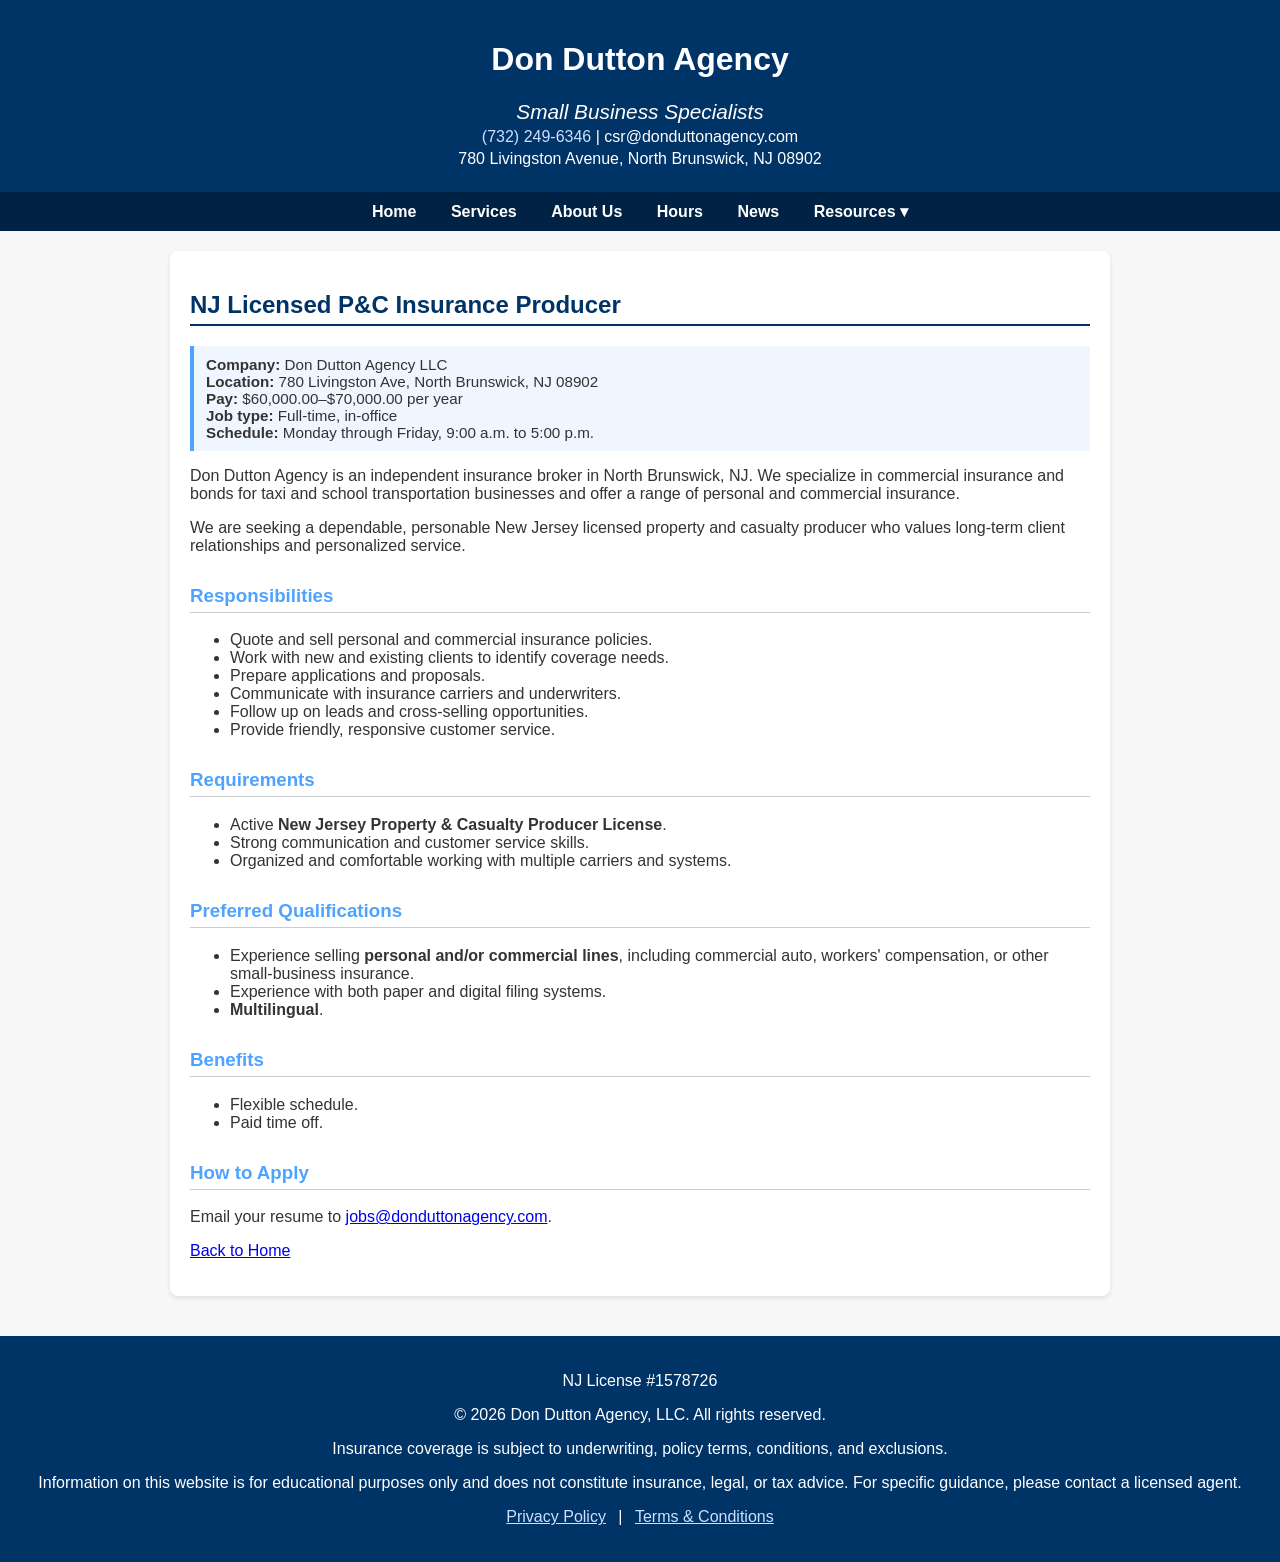
==== careers.html @ 18ae4735 "Add files via upload Job listing" ====
<!DOCTYPE html>
<html lang="en">
<head>
  <meta charset="UTF-8" />
  <meta name="viewport" content="width=device-width, initial-scale=1.0" />
  <title>NJ Licensed P&amp;C Insurance Producer | Don Dutton Agency</title>
  <meta name="description" content="Apply for a full-time NJ licensed property and casualty insurance producer position at Don Dutton Agency in North Brunswick, NJ." />
  <link rel="stylesheet" href="styles.css?v=b02c399bfccb">
</head>

<body class="site-page page-careers" id="top">
  <header>
    <h1>Don Dutton Agency</h1>
    <p class="site-tagline">Small Business Specialists</p>
    <p>
      <a href="tel:17322496346" class="header-phone">(732) 249-6346</a>
      | <a href="mailto:csr@donduttonagency.com" class="header-link">csr@donduttonagency.com</a>
    </p>
    <p>
      <a href="https://www.google.com/maps/place/Don+Dutton+Agency+LLC/" class="header-link">
        780 Livingston Avenue, North Brunswick, NJ 08902
      </a>
    </p>
  </header>

  <nav aria-label="Main navigation">
    <a href="index.html">Home</a>
    <a href="index.html#services">Services</a>
    <a href="index.html#about">About Us</a>
    <a href="index.html#hours">Hours</a>
    <a href="news.html">News</a>
    <div class="dropdown">
      <input type="checkbox" id="resources-toggle">
      <label for="resources-toggle" class="dropbtn">Resources ▾</label>
      <div class="dropdown-content">
        <a href="faq.html">FAQ</a>
        <a href="links.html">Helpful Links</a>
        <a href="howtosave.html">How&nbsp;to&nbsp;Save</a>
        <a href="expensive.html">It's Not Just You</a>
        <a href="driving.html">Driving in NJ</a>
      </div>
    </div>
  </nav>

  <main class="container">
    <h2>NJ Licensed P&amp;C Insurance Producer</h2>

    <p class="tip-note">
      <strong>Company:</strong> Don Dutton Agency LLC<br>
      <strong>Location:</strong> 780 Livingston Ave, North Brunswick, NJ 08902<br>
      <strong>Pay:</strong> $60,000.00&ndash;$70,000.00 per year<br>
      <strong>Job type:</strong> Full-time, in-office<br>
      <strong>Schedule:</strong> Monday through Friday, 9:00 a.m. to 5:00 p.m.
    </p>

    <p>Don Dutton Agency is an independent insurance broker in North Brunswick, NJ. We specialize in commercial insurance and bonds for taxi and school transportation businesses and offer a range of personal and commercial insurance.</p>
    <p>We are seeking a dependable, personable New Jersey licensed property and casualty producer who values long-term client relationships and personalized service.</p>

    <h3 class="section-heading">Responsibilities</h3>
    <ul class="compact-list">
      <li>Quote and sell personal and commercial insurance policies.</li>
      <li>Work with new and existing clients to identify coverage needs.</li>
      <li>Prepare applications and proposals.</li>
      <li>Communicate with insurance carriers and underwriters.</li>
      <li>Follow up on leads and cross-selling opportunities.</li>
      <li>Provide friendly, responsive customer service.</li>
    </ul>

    <h3 class="section-heading">Requirements</h3>
    <ul class="compact-list">
      <li>Active <strong>New Jersey Property &amp; Casualty Producer License</strong>.</li>
      <li>Strong communication and customer service skills.</li>
      <li>Organized and comfortable working with multiple carriers and systems.</li>
    </ul>

    <h3 class="section-heading">Preferred Qualifications</h3>
    <ul class="compact-list">
      <li>Experience selling <strong>personal and/or commercial lines</strong>, including commercial auto, workers' compensation, or other small-business insurance.</li>
      <li>Experience with both paper and digital filing systems.</li>
      <li><strong>Multilingual</strong>.</li>
    </ul>

    <h3 class="section-heading">Benefits</h3>
    <ul class="compact-list">
      <li>Flexible schedule.</li>
      <li>Paid time off.</li>
    </ul>

    <h3 class="section-heading">How to Apply</h3>
    <p>Email your resume to <a href="mailto:jobs@donduttonagency.com?subject=NJ%20Licensed%20Producer%20Application">jobs@donduttonagency.com</a>.</p>
    <p><a href="index.html#hiring">Back to Home</a></p>
  </main>

  <footer>
    <p>NJ License #1578726</p>
    <p>&copy; 2026 Don Dutton Agency, LLC. All rights reserved.</p>
    <p>Insurance coverage is subject to underwriting, policy terms, conditions, and exclusions.</p>
    <p>Information on this website is for educational purposes only and does not constitute
    insurance, legal, or tax advice. For specific guidance, please contact a licensed agent.</p>
    <p class="footer-links">
      <a href="privacy.html">Privacy Policy</a>
      <span aria-hidden="true">|</span>
      <a href="terms.html">Terms &amp; Conditions</a>
    </p>
  </footer>
</body>
</html>
---- styles.css ----
/*
 * Don Dutton Agency — shared stylesheet
 * Used by index, FAQ, Helpful Links, How to Save, It's Not Just You,
 * Driving in NJ, News, Privacy Policy, and Terms & Conditions.
 * All pages share the same header, navigation, content, and footer styles.
 */

:root {
  --dda-navy: #003366;
  --dda-navy-dark: #002244;
  --dda-blue: #4da3ff;
  --dda-page-bg: #f7f7f7;
  --dda-text: #333;
  --dda-white: #fff;
  --dda-border: #ccc;
  --dda-note-bg: #f0f6ff;
}

/* Shared layout for all eight agency pages. */
body.site-page {
  font-family: Arial, sans-serif;
  margin: 0;
  background: var(--dda-page-bg);
  color: var(--dda-text);
}

.site-page header {
  background: var(--dda-navy);
  color: var(--dda-white);
  padding: 20px;
  text-align: center;
}

.site-page header p {
  margin: 4px 0;
}

.site-tagline {
  font-size: 1.3em;
  font-style: italic;
}

.header-phone {
  color: #cce0ff;
  text-decoration: none;
}

.header-link {
  color: #fff;
  text-decoration: none;
}

/* Primary navigation and the Resources dropdown. */
.site-page nav {
  background: var(--dda-navy-dark);
  padding: 10px;
  text-align: center;
}

.site-page nav a {
  color: var(--dda-white);
  margin: 0 15px;
  text-decoration: none;
  font-weight: bold;
}

.page-expensive nav a {
  white-space: nowrap;
}

.site-page nav .dropdown {
  display: inline-block;
  position: relative;
  margin: 0 15px;
}

.site-page nav .dropdown input[type="checkbox"] {
  display: none;
}

.site-page nav .dropbtn {
  background: none;
  border: none;
  color: var(--dda-white);
  font-weight: bold;
  font-family: inherit;
  font-size: 1em;
  cursor: pointer;
  padding: 0;
}

.site-page nav .dropdown-content {
  display: none;
  position: absolute;
  left: 0;
  top: 100%;
  background: var(--dda-navy-dark);
  min-width: 200px;
  text-align: left;
  z-index: 1000;
  box-shadow: 0 2px 4px rgba(0, 0, 0, 0.3);
}

.site-page nav .dropdown-content a {
  display: block;
  margin: 0;
  padding: 8px 15px;
  color: var(--dda-white);
  text-decoration: none;
  font-weight: normal;
}

/* Driving originally used wider dropdown-link margins and click-to-open. */
.page-driving nav .dropdown-content a {
  margin: 0 15px;
}

.site-page:not(.page-driving) nav .dropdown:hover .dropdown-content,
.site-page nav .dropdown input:checked + .dropbtn + .dropdown-content {
  display: block;
}

.site-page nav a:hover,
.site-page nav .dropbtn:hover {
  text-decoration: underline;
}

.site-page nav .dropdown-content a:hover {
  background: var(--dda-navy);
}

/* Content containers retain the original content-box width and padding. */
.site-page .container {
  max-width: 900px;
  margin: 20px auto;
  background: var(--dda-white);
  padding: 20px;
  border-radius: 8px;
  box-shadow: 0 2px 4px rgba(0, 0, 0, 0.1);
}

.site-page h2 {
  color: var(--dda-navy);
  border-bottom: 2px solid var(--dda-navy);
  padding-bottom: 5px;
}

.section-heading {
  color: var(--dda-blue);
  margin-top: 30px;
  border-bottom: 1px solid var(--dda-border);
  padding-bottom: 5px;
}

.subsection-heading {
  color: var(--dda-navy);
  margin-top: 20px;
  margin-bottom: 8px;
}

.page-howtosave ul,
.page-expensive ul {
  margin-top: 0;
  padding-left: 20px;
}

.page-driving ol {
  padding-left: 20px;
  margin-top: 0;
}

.page-driving ol li {
  margin-bottom: 15px;
}

.page-home img,
.page-faq img,
.page-driving img {
  max-width: 200px;
  border-radius: 8px;
  float: right;
  margin: 0 0 10px 20px;
}

.site-page #hours p {
  margin: 4px 0;
}

/* Notes and resource links. */
.site-page .tip-note {
  background: var(--dda-note-bg);
  border-left: 4px solid var(--dda-blue);
  padding: 10px 12px;
  margin: 15px 0;
  font-size: 0.95em;
}

.compact-list {
  margin-top: 8px;
  margin-bottom: 0;
}

.page-howtosave .resource-list li {
  margin-bottom: 6px;
}

.page-howtosave a.external-link,
.page-expensive a.external-link {
  color: var(--dda-navy);
  text-decoration: none;
  font-weight: bold;
}

.page-howtosave a.external-link:hover,
.page-expensive a.external-link:hover {
  text-decoration: underline;
}

/* Homepage banners, quote/bond buttons, and carrier logos. */
.holiday-banner {
  background: #ffefd6;
  color: #663c00;
  border-bottom: 2px solid #f0c36d;
  text-align: center;
  padding: 12px 16px;
  font-size: 0.95em;
  font-weight: bold;
}

.holiday-banner span {
  font-weight: normal;
}

.hiring-banner {
  background: #f5f7fa;
  border: 1px solid #d6dce5;
  border-radius: 6px;
  padding: 8px 14px;
  text-align: center;
  font-family: Arial, sans-serif;
  line-height: 1.2;
}

.hiring-banner strong {
  display: block;
  font-size: 17px;
  margin-bottom: 1px;
}

.hiring-banner span {
  display: block;
  margin: 0;
}

.hiring-banner a {
  font-weight: 600;
  text-decoration: none;
}

.hiring-banner a:hover {
  text-decoration: underline;
}

.action-buttons {
  display: flex;
  justify-content: center;
  gap: 10px;
  flex-wrap: nowrap;
  margin: 15px 0;
}

.action-button {
  font-weight: bold;
  font-size: 1.1em;
  padding: 10px 20px;
  background: var(--dda-navy);
  color: var(--dda-white);
  border-radius: 6px;
  text-decoration: none;
  text-align: center;
}

.page-home img.partner-logo {
  max-width: 180px;
  height: auto;
  margin: 0 0 10px 20px;
}

/* FAQ accordion; the existing page script still handles opening answers. */
.faq-item {
  margin-bottom: 10px;
}

.faq-question {
  width: 100%;
  text-align: left;
  padding: 10px;
  font-size: 1em;
  background: var(--dda-navy);
  color: var(--dda-white);
  border: none;
  border-radius: 4px;
  cursor: pointer;
}

.faq-question:hover {
  background: var(--dda-navy-dark);
}

.faq-answer {
  display: none;
  padding: 10px;
  background: #f1f1f1;
  border-left: 3px solid var(--dda-navy);
  margin-top: 5px;
  border-radius: 4px;
}

/* Helpful Links. */
.link-item {
  margin-bottom: 25px;
}

.link-item h4 a {
  color: var(--dda-navy);
  font-size: 1.2em;
  font-weight: bold;
  text-decoration: none;
}

.link-item h4 a:hover {
  text-decoration: underline;
}

/* News-page worker-classification summary and ABC-test disclosures. */
.classification-heading {
  margin: 22px 0 8px;
  font-size: 1.05em;
}

.classification-heading a {
  color: var(--dda-navy);
}

.abc-test {
  margin: 15px 0;
}

.abc-test details {
  margin: 10px 0;
  background: var(--dda-page-bg);
  border: 1px solid var(--dda-border);
  border-radius: 6px;
}

.abc-test summary {
  padding: 10px 12px;
  color: var(--dda-navy);
  font-weight: bold;
  cursor: pointer;
}

.abc-test summary:hover,
.abc-test summary:focus-visible {
  background: var(--dda-note-bg);
}

.abc-test details[open] summary {
  background: var(--dda-note-bg);
  border-bottom: 1px solid var(--dda-border);
}

.abc-content {
  padding: 10px 16px 12px;
}

.abc-content > :first-child {
  margin-top: 0;
}

.abc-content > :last-child {
  margin-bottom: 0;
}

.bond-amount {
  margin: 0;
}

/* Charts on It's Not Just You. */
.page-expensive img.chart {
  width: 100%;
  max-width: 100%;
  border: 1px solid var(--dda-border);
  border-radius: 6px;
  margin: 15px 0;
}

/* Footer links appear at the bottom of every page. */
.site-page footer {
  text-align: center;
  padding: 20px;
  background: var(--dda-navy);
  color: var(--dda-white);
  margin-top: 40px;
}

.back-to-top {
  color: #cce0ff;
  text-decoration: none;
  font-weight: bold;
}

.footer-links a {
  display: inline-block;
  margin: 0 8px;
}

.site-page .footer-links a {
  color: #cce0ff;
}

@media (max-width: 600px) {
  .holiday-banner {
    font-size: 0.9em;
    padding: 10px 12px;
  }
}
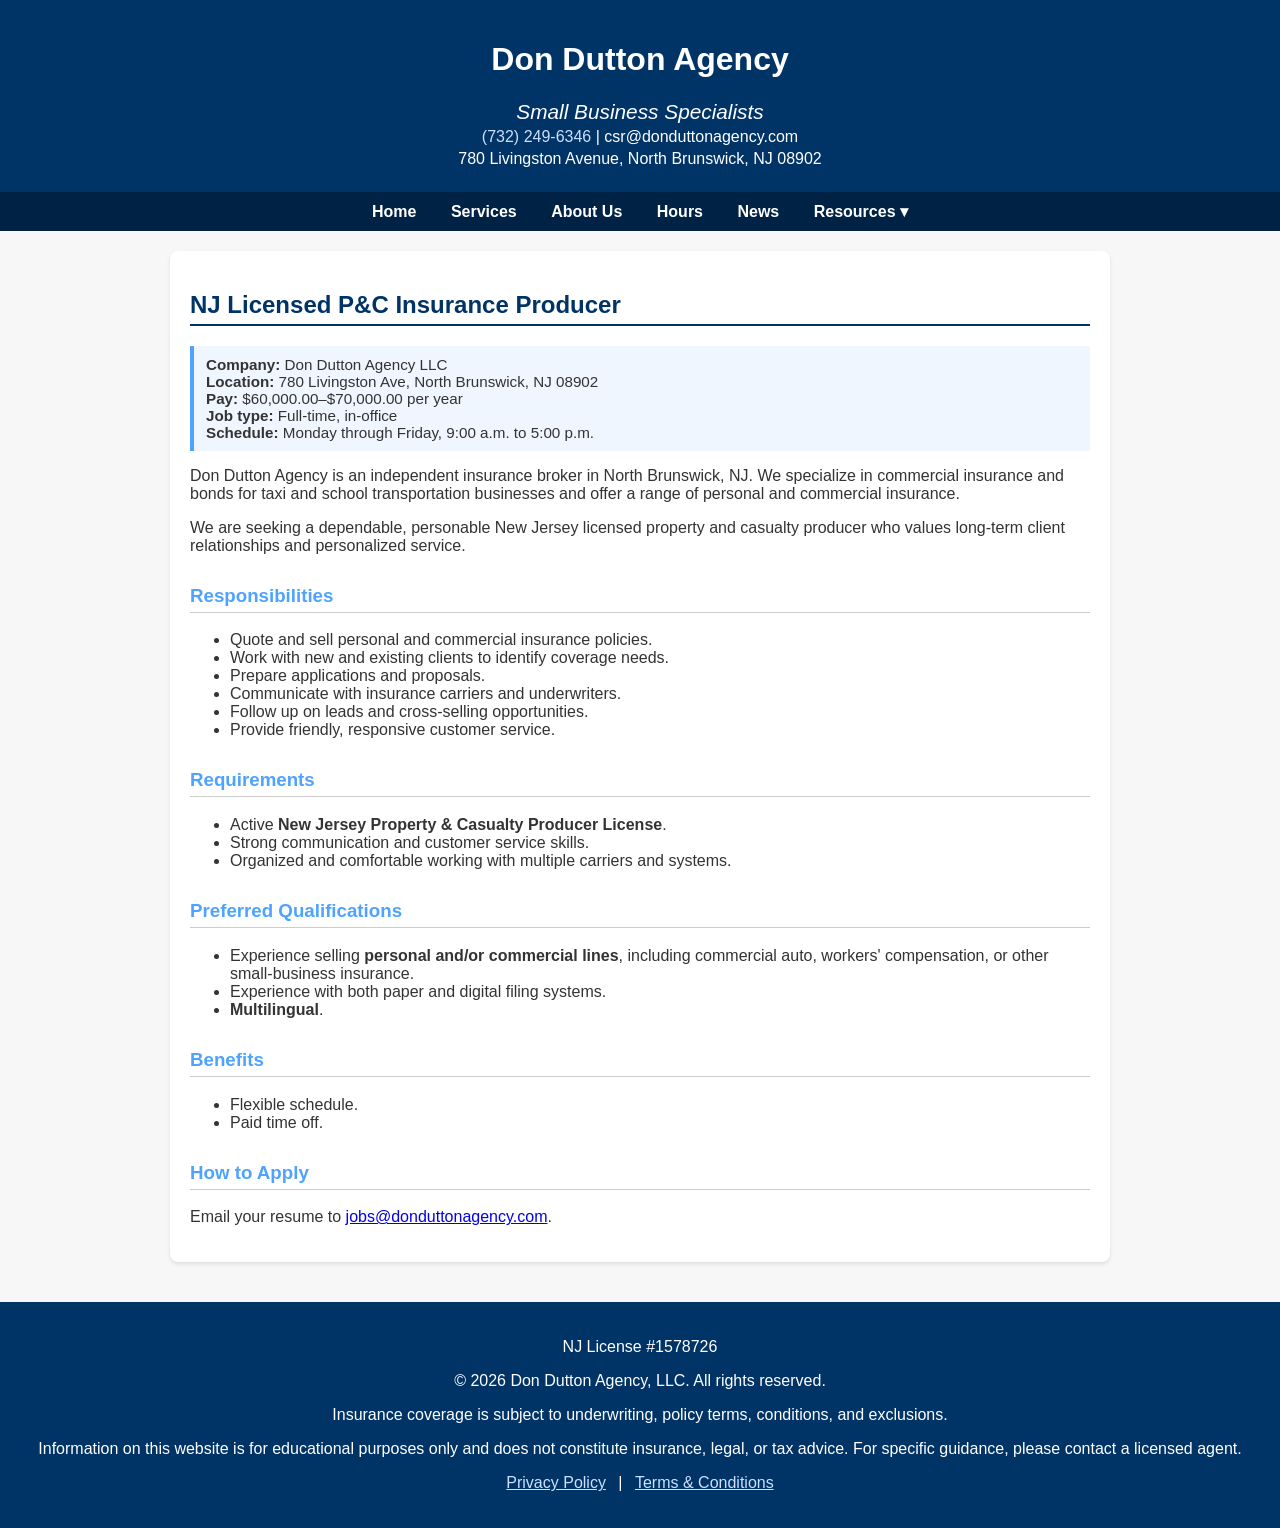
==== commit 78381250: "Update careers.html" ====
--- a/careers.html
+++ b/careers.html
@@ -88,7 +88,7 @@
 
     <h3 class="section-heading">How to Apply</h3>
     <p>Email your resume to <a href="mailto:jobs@donduttonagency.com?subject=NJ%20Licensed%20Producer%20Application">jobs@donduttonagency.com</a>.</p>
-    <p><a href="index.html#hiring">Back to Home</a></p>
+    
   </main>
 
   <footer>
